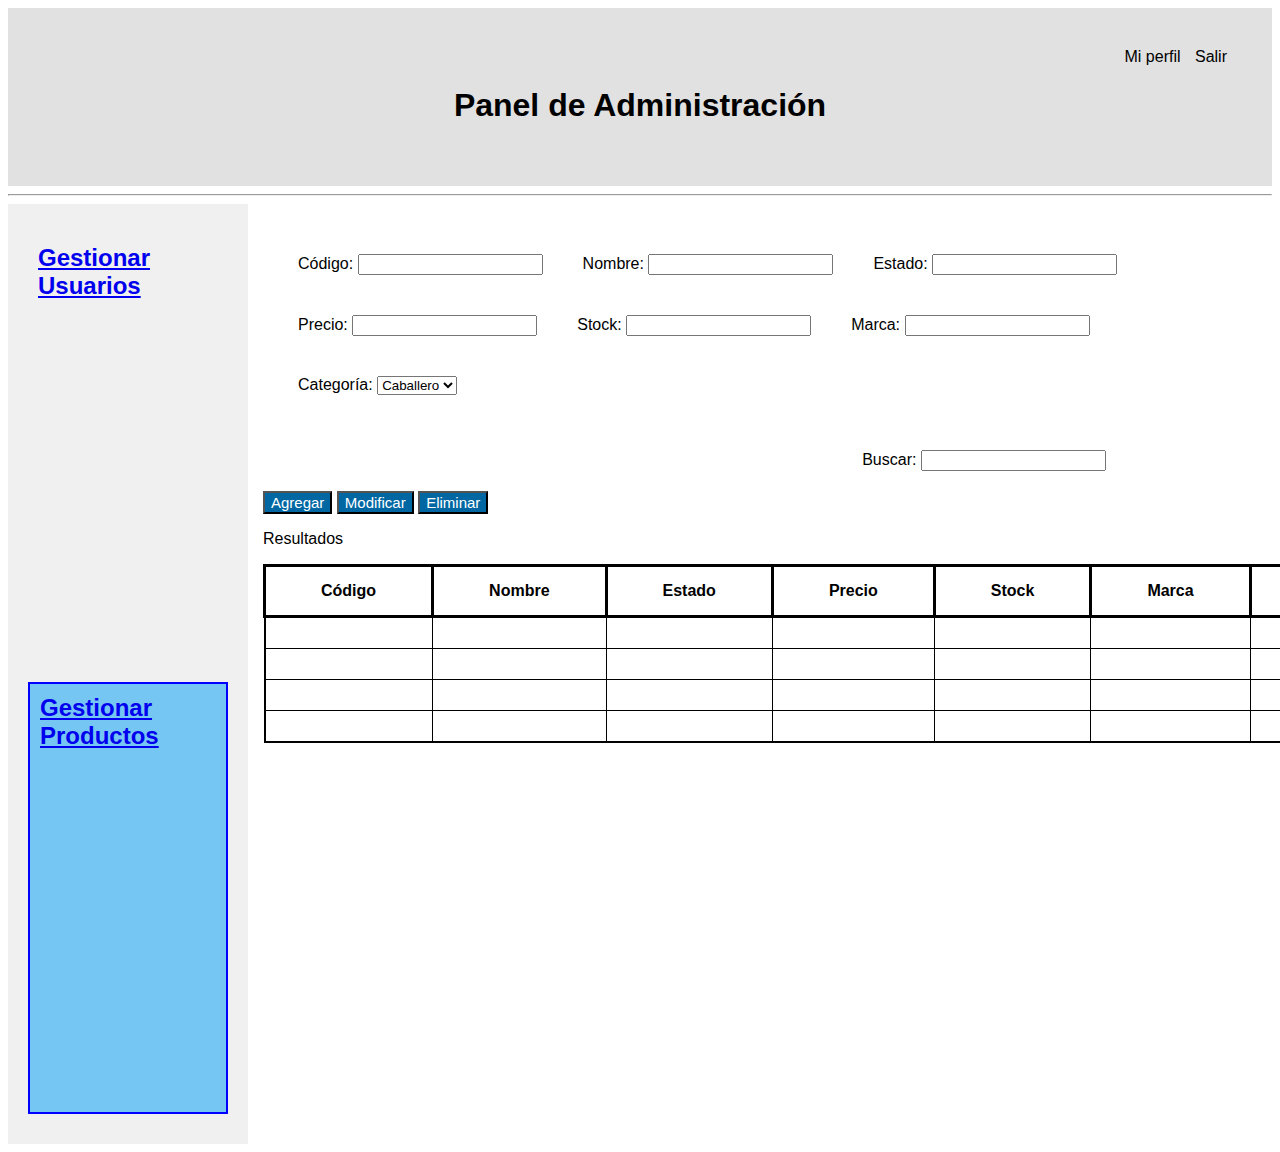
==== html/gestion-producto.html @ 933997c7 "codigo econolentes atualizado" ====
<!DOCTYPE html>
<html lang="en">
<head>
    <meta charset="UTF-8">
    <meta name="viewport" content="width=device-width, initial-scale=1.0">
    <title>Gestion Producto</title>
    <link rel="stylesheet" href="../css/admin.css">
</head>
<body>
    <header>
        <div class="enlaces">
            <a href="Perfil empleado.html">Mi perfil</a>
            <a href="login.html">Salir</a>
        </div>

        <h1 class = "titulo">Panel de Administración</h1>
    </header>
    <hr>

    <div class="contenedor">
        <div class="gestiones">
            <h2><a href="gestion-usuario.html">Gestionar Usuarios</a></h2>
            <h2 class="producto"><a href="gestion-producto.html">Gestionar Productos</a></h2>
        </div>

        <div class="tabla">
            <div class="datos-botones">
                <div class="ingreso-datos">
                    <label>Código: <input type="text" id="buscar" name="buscar" /></label>
                    <label>Nombre: <input type="text" id="nombre" name="nombre" /></label>
                    <label>Estado: <input type="text" id="apellido" name="apellido" /></label>
 
                    <label>Precio: <input type="text" id="telefono" name="telefono" /></label>
                    <label>Stock: <input type="text" id="correo" name="correo" /></label>
                    <label>Marca: <input type="text" id="marca" name="marca" /></label>
                    <label>Categoría:  
                        <select name="categoria" id="categoria">
                          <option value="caballero">Caballero</option>
                          <option value="dama">Dama</option>
                          <option value="verano">Verano</option>
                        </select></label>
                </div>
                <div class="filtrar"><label>Buscar: <input type="text" id="buscar" name="buscar" /></label></div>
                <div class="botones">
                    <button type="button" class="boton">Agregar</button>
                    <button type="button" class="boton">Modificar</button>
                    <button type="button" class="boton">Eliminar</button>
            </div>

            <p>Resultados</p>
            <table>
                <tr>
                    <th>Código</th>
                    <th>Nombre</th>
                    <th>Estado</th>
                    <th>Precio</th>
                    <th>Stock</th>
                    <th>Marca</th>
                    <th>Categoría</th>
                </tr>
                <tr>
                    <td> </td>
                    <td> </td>
                    <td> </td>
                    <td> </td>
                    <td> </td>
                    <td> </td>
                    <td> </td>
                </tr>
                <tr>
                    <td> </td>
                    <td> </td>
                    <td> </td>
                    <td> </td>
                    <td> </td>
                    <td> </td>
                    <td> </td>
                </tr>
                <tr>
                    <td> </td>
                    <td> </td>
                    <td> </td>
                    <td> </td>
                    <td> </td>
                    <td> </td>
                    <td> </td>
                </tr>
                <tr>
                    <td> </td>
                    <td> </td>
                    <td> </td>
                    <td> </td>
                    <td> </td>
                    <td> </td>
                    <td> </td>
                </tr>
            </table>
        </div>
    </div>
</body>
</html>
---- css/admin.css ----
/* para todos */
header{
    padding: 40px;
    background: #E1E1E1;
}
body{
    font-family: Arial, Helvetica, sans-serif;
}
.titulo{
    text-align: center;
}


/* para las tablas de las gestiones */
table{
    border: 2px solid black;
    border-collapse: collapse;
  }
th, td {
    border: 1px solid black;
    border-collapse: collapse;
    text-align: center;
    padding: 15px 55px;
}
th{
    border: 3px solid black;
}

/* para el menu de las gestiones */
.enlaces{
    text-align: right;

}
.enlaces a{
    text-decoration: none;
    color: black;
    padding-inline: 5px;
}


.contenedor{
    display: flex;
}
.gestiones {
    display: flex;
    flex-direction: column;
    height: 100vh; 
    max-height: 100vh; 
    width: 200px;
    padding: 20px;
    background-color: #f0f0f0; 
    overflow-y: auto; 
}

.gestiones h2 {
    margin: 10px 0; 
    padding: 10px;
    flex: 1;
}


.tabla{
    padding: 15px;
}

/* para las selecciones de las gestiones */
.usuario{
    border:blue 2px solid;
    background-color: #76C6F4 ;
    background-size: cover;
    text-decoration: none;
}
.producto{
    border:blue 2px solid;
    background-color: #76C6F4 ;
    background-size: cover;
    text-decoration: none;
}
.empleado{
    border:blue 2px solid;
    background-color: #76C6F4 ;
    background-size: cover;
    text-decoration: none;
}

/*diseño del boto*/
.boton{
    background-color: #0067A3;
    font-size: 15px;
    color: white;
}

/*para el formulario de las gestiones*/
.filtrar{
    padding: 20px;
    width: 93%;
    height: 100%;
    display: flex;
    justify-content: right;
}

.ingreso-datos{
    padding: 15px;
    width: 100%;
    height: 100%;
    display: flex;
    flex-wrap: wrap;
}
.ingreso-datos label{
    padding: 10px;
    margin: 10px;
}

/* para el responsive*/
@media (min-width: 1200px) {
    .contenedor {
        flex-direction: row;
    }

    .gestiones {
        max-height: 100vh;
    }

    .tabla {
        max-width: 70%; 
    }

}

@media (max-width: 1199px) {
    .contenedor {
        flex-direction: column;
    }

    .gestiones {
        max-height: none;
    }

    .tabla {
        max-width: 90%; 
    }

}

@media (max-width: 767px) {
    .contenedor {
        flex-direction: column;
    }

    .gestiones {
        max-height: none;
    }

    .tabla {
        max-width: 100%; 
    }

}
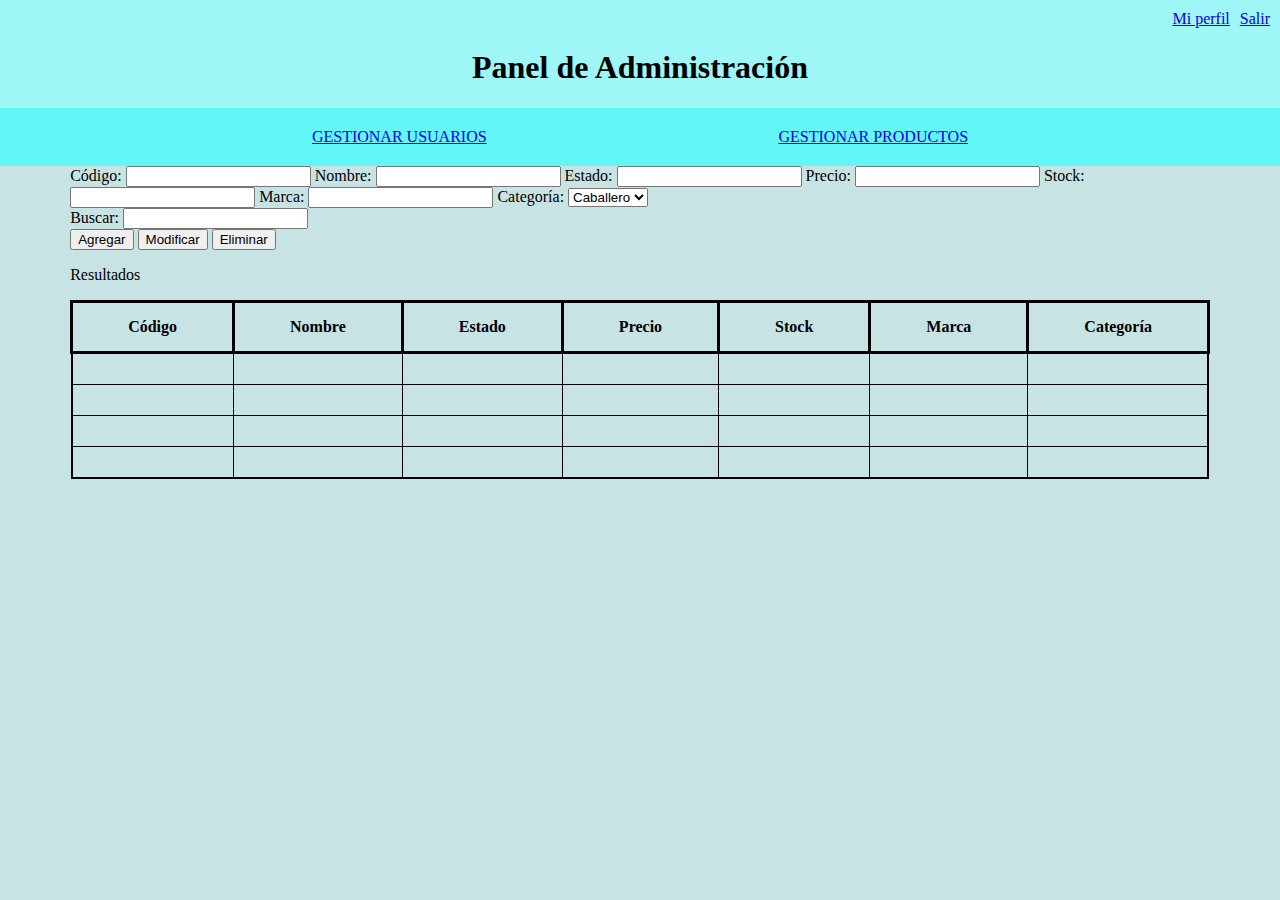
==== commit de775565: "funciona el banear" ====
--- a/html/gestion-producto.html
+++ b/html/gestion-producto.html
@@ -14,14 +14,13 @@
         </div>
 
         <h1 class = "titulo">Panel de Administración</h1>
+        <div class="contenedor">
+        <div class="gestiones">
+            <a href="gestion-usuario.php">Gestionar Usuarios</a>
+            <a href="gestion-producto.html">Gestionar Productos</a>
+        </div>
     </header>
-    <hr>
 
-    <div class="contenedor">
-        <div class="gestiones">
-            <h2><a href="gestion-usuario.html">Gestionar Usuarios</a></h2>
-            <h2 class="producto"><a href="gestion-producto.html">Gestionar Productos</a></h2>
-        </div>
 
         <div class="tabla">
             <div class="datos-botones">
--- a/css/admin.css
+++ b/css/admin.css
@@ -1,23 +1,55 @@
-/* para todos */
+body{
+    box-sizing: border-box;
+    margin: 0;
+    padding: 0;
+    text-decoration: none;
+    background-color: #c8e3e3;
+}
+
 header{
-    padding: 40px;
-    background: #E1E1E1;
+    background-color: #9ef6f6;
+    text-align: center;
+    /* padding: 15px; */
 }
-body{
-    font-family: Arial, Helvetica, sans-serif;
+.enlaces{
+    display: flex;
+    justify-content:right;
+    align-items: center;
+    /* max-width: 1200px; */
+    margin: auto;
+    gap: 10px;
+    padding:10px 10px 0px 0px;
 }
-.titulo{
+.gestiones{
+    display: flex;
+    background-color: #63f6f6;
+    justify-content: space-evenly;
+    /* align-items: center; */
+    max-height: 100vh;
+    /* gap: 10px; */
+    padding: 20px;
+    text-transform: uppercase;
+}
+
+table{
+    border: 2px solid black;
+    border-collapse: collapse;
+    width: 100%;
     text-align: center;
+    margin: auto;
+}
+/* center the table */
+.tabla{
+    display: flex;
+    justify-content: center;
+    align-items: center;
+    margin: auto;
 }
 
 
-/* para las tablas de las gestiones */
-table{
-    border: 2px solid black;
-    border-collapse: collapse;
-  }
+
 th, td {
-    border: 1px solid black;
+    border: 1px solid rgb(3, 3, 3);
     border-collapse: collapse;
     text-align: center;
     padding: 15px 55px;
@@ -25,97 +57,19 @@
 th{
     border: 3px solid black;
 }
-
-/* para el menu de las gestiones */
-.enlaces{
-    text-align: right;
-
+.buscar{
+    display: flex;
+    justify-content: center;
+    align-items: center;
+    margin: auto;
+    padding: 20px;
+    gap: 10px;
 }
-.enlaces a{
-    text-decoration: none;
-    color: black;
-    padding-inline: 5px;
-}
-
-
-.contenedor{
-    display: flex;
-}
-.gestiones {
-    display: flex;
-    flex-direction: column;
-    height: 100vh; 
-    max-height: 100vh; 
-    width: 200px;
-    padding: 20px;
-    background-color: #f0f0f0; 
-    overflow-y: auto; 
-}
-
-.gestiones h2 {
-    margin: 10px 0; 
-    padding: 10px;
-    flex: 1;
-}
-
-
-.tabla{
-    padding: 15px;
-}
-
-/* para las selecciones de las gestiones */
-.usuario{
-    border:blue 2px solid;
-    background-color: #76C6F4 ;
-    background-size: cover;
-    text-decoration: none;
-}
-.producto{
-    border:blue 2px solid;
-    background-color: #76C6F4 ;
-    background-size: cover;
-    text-decoration: none;
-}
-.empleado{
-    border:blue 2px solid;
-    background-color: #76C6F4 ;
-    background-size: cover;
-    text-decoration: none;
-}
-
-/*diseño del boto*/
-.boton{
-    background-color: #0067A3;
-    font-size: 15px;
-    color: white;
-}
-
-/*para el formulario de las gestiones*/
-.filtrar{
-    padding: 20px;
-    width: 93%;
-    height: 100%;
-    display: flex;
-    justify-content: right;
-}
-
-.ingreso-datos{
-    padding: 15px;
-    width: 100%;
-    height: 100%;
-    display: flex;
-    flex-wrap: wrap;
-}
-.ingreso-datos label{
-    padding: 10px;
-    margin: 10px;
-}
-
 /* para el responsive*/
 @media (min-width: 1200px) {
-    .contenedor {
+    /* .contenedor {
         flex-direction: row;
-    }
+    } */
 
     .gestiones {
         max-height: 100vh;
@@ -128,9 +82,9 @@
 }
 
 @media (max-width: 1199px) {
-    .contenedor {
+    /* .contenedor {
         flex-direction: column;
-    }
+    } */
 
     .gestiones {
         max-height: none;
@@ -143,9 +97,9 @@
 }
 
 @media (max-width: 767px) {
-    .contenedor {
+    /* .contenedor {
         flex-direction: column;
-    }
+    } */
 
     .gestiones {
         max-height: none;
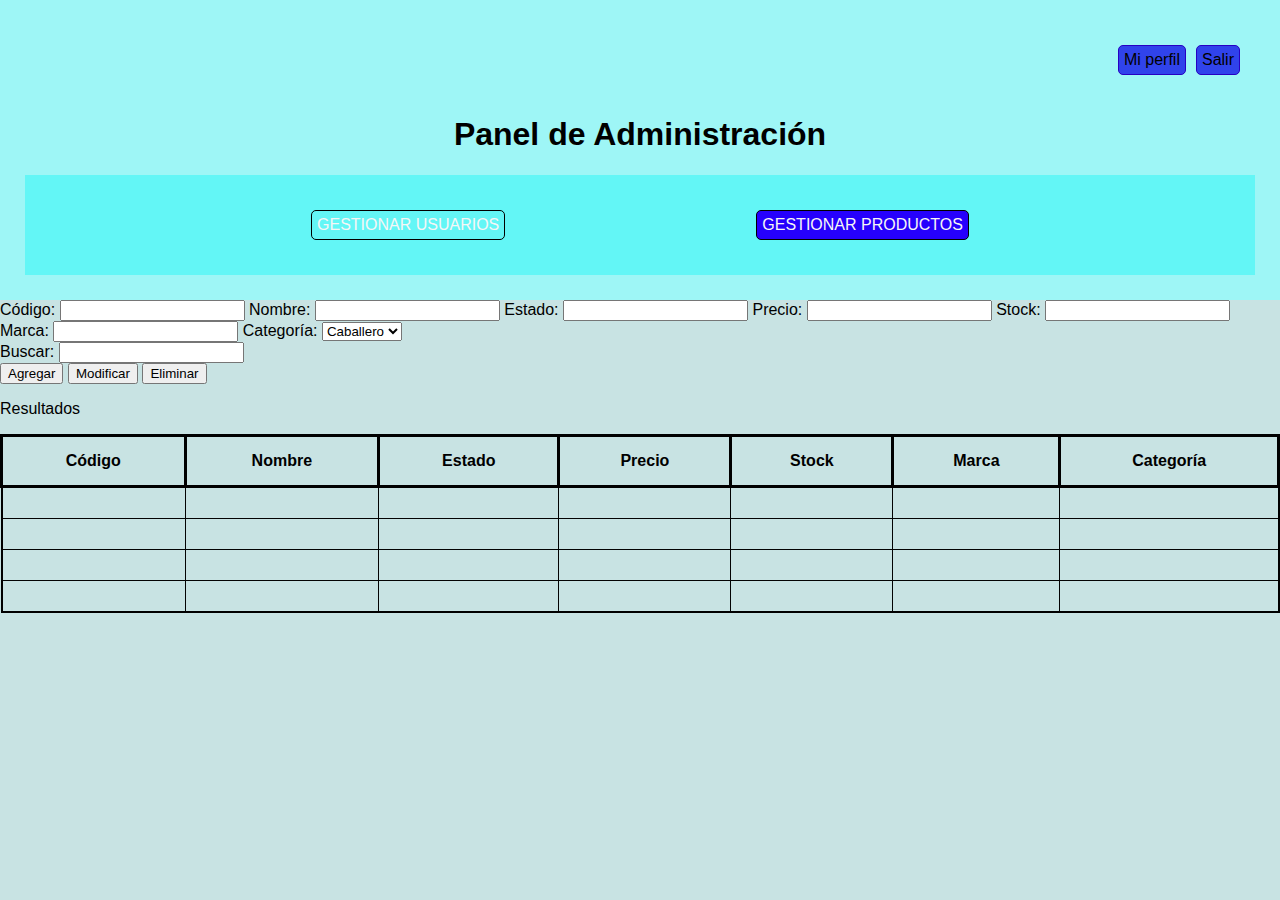
==== commit 31865855: "fino" ====
--- a/html/gestion-producto.html
+++ b/html/gestion-producto.html
@@ -4,7 +4,7 @@
     <meta charset="UTF-8">
     <meta name="viewport" content="width=device-width, initial-scale=1.0">
     <title>Gestion Producto</title>
-    <link rel="stylesheet" href="../css/admin.css">
+    <link rel="stylesheet" href="../css/admin2.css">
 </head>
 <body>
     <header>
@@ -17,7 +17,7 @@
         <div class="contenedor">
         <div class="gestiones">
             <a href="gestion-usuario.php">Gestionar Usuarios</a>
-            <a href="gestion-producto.html">Gestionar Productos</a>
+            <a href="gestion-producto.html" class="gepo">Gestionar Productos</a>
         </div>
     </header>
 
--- a/css/admin2.css
+++ b/css/admin2.css
@@ -0,0 +1,163 @@
+/* Estilos generales para todos los dispositivos */
+body {
+    font-family: Arial, sans-serif;
+    box-sizing: border-box;
+    margin: 0;
+    padding: 0;
+    text-decoration: none;
+    background-color: #c8e3e3;
+}
+
+header {
+    background-color: #9ef6f6;
+    text-align: center;
+    padding: 15px;
+}
+
+.enlaces {
+    display: flex;
+    justify-content: right;
+    align-items: center;
+    max-width: 1200px;
+    margin: auto;
+    gap: 10px;
+    padding: 10px;
+}
+
+.enlaces a {
+    text-decoration: none;
+    background-color: #3043eb;
+    color: #000000;
+    border: 1px solid #2700c4;
+    border-radius: 5px;
+    padding: 5px;
+    cursor: pointer;
+}
+
+.gestiones {
+    display: flex;
+    background-color: #63f6f6;
+    justify-content: space-evenly;
+    max-height: 100vh;
+    padding: 20px;
+    text-transform: uppercase;
+    flex-wrap: wrap;
+}
+
+.gestiones a {
+    text-decoration: none;
+    color: #f6f6f6;
+    border: 1px solid #000000;
+    border-radius: 5px;
+    padding: 5px;
+    cursor: pointer;
+}
+
+.gestiones a:hover {
+    background-color: #2600fd;
+}
+.gepo{
+    text-decoration: none;
+    background-color: #2600fd;
+    color: #f6f6f6;
+    border: 1px solid #000000;
+    border-radius: 5px;
+    padding: 5px;
+    cursor: pointer;
+}
+table {
+    border: 2px solid black;
+    border-collapse: collapse;
+    width: 100%;
+    text-align: center;
+    margin: auto;
+}
+
+.tabla {
+    display: flex;
+    justify-content: center;
+    align-items: center;
+    margin: auto;
+}
+
+th, td {
+    border: 1px solid rgb(3, 3, 3);
+    border-collapse: collapse;
+    text-align: center;
+    padding: 15px 20px;
+}
+
+th {
+    border: 3px solid black;
+}
+
+.buscar {
+    display: flex;
+    justify-content: center;
+    align-items: center;
+    margin: auto;
+    padding: 20px;
+    gap: 10px;
+}
+
+.ban {
+    text-decoration: none;
+    background-color: #0f9bff;
+    color: #f6f6f6;
+    border: 1px solid #000000;
+    border-radius: 5px;
+    padding: 3.5px;
+    cursor: pointer;
+}
+
+/* Estilos para tamaños de pantalla de tablet (768px o superior) */
+@media (min-width: 768px) {
+    header {
+        padding: 20px; 
+    }
+
+    .enlaces {
+        padding: 15px 0; 
+    }
+
+    .gestiones {
+        padding: 30px; 
+    }
+}
+
+/* Estilos para tamaños de pantalla de celular (hasta 767px) */
+@media (max-width: 767px) {
+    header {
+        padding: 10px; 
+    }
+
+    .enlaces {
+        flex-direction: column; 
+        text-align: center;
+        padding: 10px 0; 
+        gap: 10px;
+    }
+
+    .gestiones {
+        flex-direction: column; 
+        text-align: center;
+        padding: 15px; 
+        gap: 10px;
+    }
+}
+
+
+/* Estilos para tamaños de pantalla de laptop (1200px o superior) */
+@media (min-width: 1200px) {
+    header {
+        padding: 25px; 
+    }
+
+    .enlaces {
+        padding: 20px 0; 
+    }
+
+    .gestiones {
+        padding: 35px; 
+    }
+}
